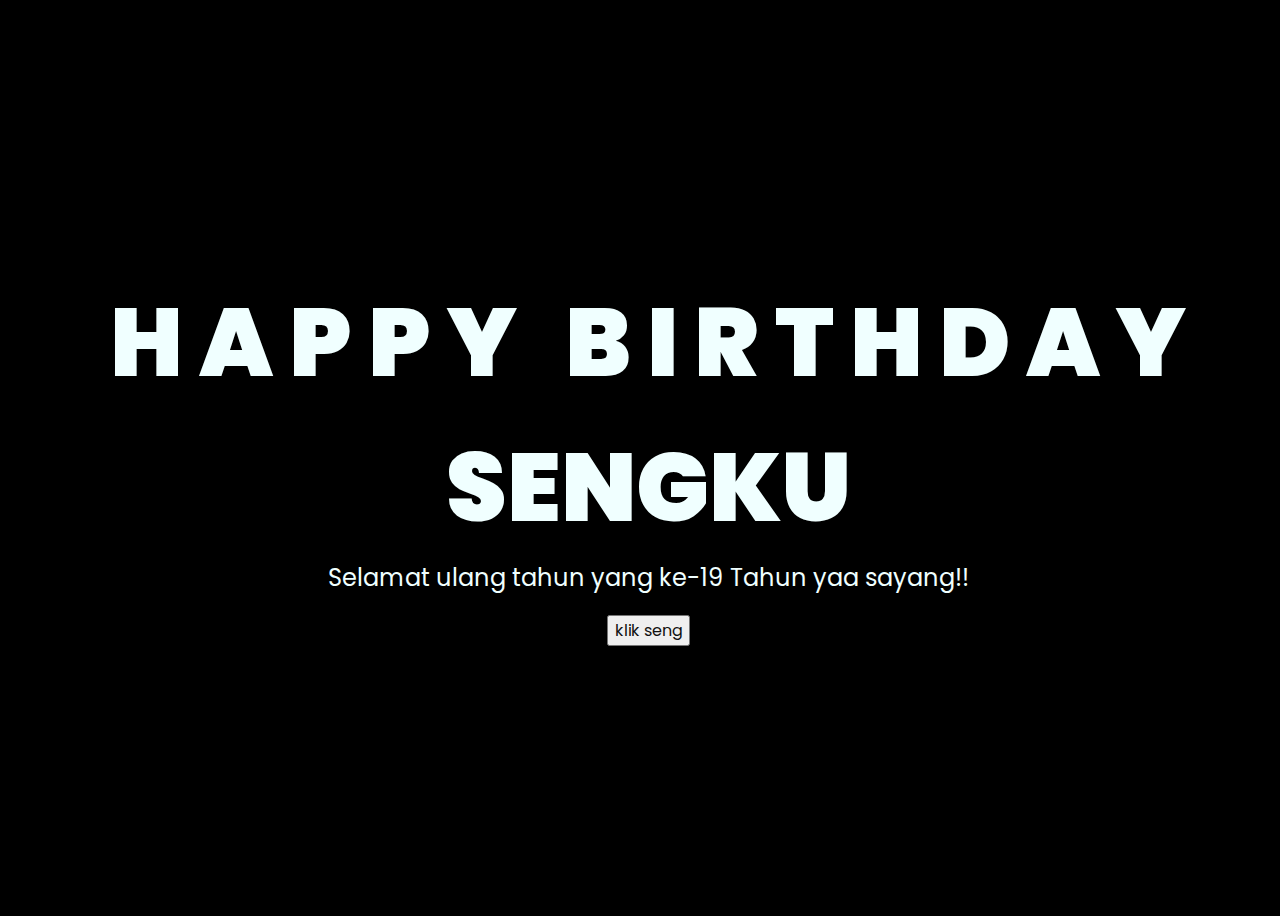
==== index.html @ 2e1742a0 "commit-awal" ====
<!DOCTYPE html>
<html lang="en">
<head>
    <meta charset="UTF-8">
    <meta http-equiv="X-UA-Compatible" content="IE=edge">
    <meta name="viewport" content="width=device-width, initial-scale=1.0">
    <link rel="stylesheet" href="css/style.css">
    <link rel="icon" href="img/flowers.png" type="image/x-icon">
    <title>Flowers</title>
</head>
<body>
    <div class="greetings">
        <span>H</span>
        <span>A</span>
        <span>P</span>
        <span>P</span>
        <span>Y</span>
        <span>&nbsp;</span>
        <span>B</span>
        <span>I</span>
        <span>R</span>
        <span>T</span>
        <span>H</span>
        <span>D</span>
        <span>A</span>
        <span>Y</span>
        <br>
    </div>
    <div class="ayang">
        <span>S</span>
        <span>E</span>
        <span>N</span>
        <span>G</span>
        <span>K</span>
        <span>U</span>
    </div>
    <div class="description">
        <span>Selamat ulang tahun yang ke-19 Tahun yaa sayang!!</span>
    </div>
    <div class="button">
        <button>
            <a href="flower.html">klik seng</a>
        </button>
    </div>
</body>
</html>
---- css/style.css ----
@import url('https://fonts.googleapis.com/css2?family=Poppins:ital,wght@0,500;1,900&display=swap');
*{
    font-family: 'Poppins',cursive;
}
body{
    color: azure;
    width: 100%;
    height: 100vh;
    display: flex;
    flex-direction: column;
    align-items: center;
    justify-content: center;
    background-color: black;
}
.greetings{
    font-size: 6rem;
    font-weight: 900;
}
.greetings > span{
    animation: glow 4s ease-in-out infinite;
}
@keyframes glow{
    0%, 100%{
        color: #fff;
        text-shadow: 0 0 12px #39c6d6, 0 0 50px #39c6d6, 0 0 100px #39c6d6;
    }
    10%, 90%{
        color: #111;
        text-shadow: none;
    }
}
.greetings > span:nth-child(2){
    animation-delay: .2s ;
}
.greetings > span:nth-child(3){
    animation-delay: .4s ;
}
.greetings > span:nth-child(4){
    animation-delay: .6s;
}
.greetings > span:nth-child(5){
    animation-delay: .8s;
}
.greetings > span:nth-child(6){
    animation-delay: 1s;
}
.greetings > span:nth-child(7){
    animation-delay: 1.2s;
}
.greetings > span:nth-child(8){
    animation-delay: 1.4s;
}
.greetings > span:nth-child(9){
    animation-delay: 1.6s;
}
.greetings > span:nth-child(10){
    animation-delay: 1.8s;
}
.greetings > span:nth-child(11){
    animation-delay: 2.0s;
}
.greetings > span:nth-child(12){
    animation-delay: 2.2s;
}
.greetings > span:nth-child(13){
    animation-delay: 2.4s;
}
.greetings > span:nth-child(14){
    animation-delay: 2.6s;
}
.greetings > span:nth-child(15){
    animation-delay: 2.8s;
}
.greetings > span:nth-child(16){
    animation-delay: 3.0s;
}
.greetings > span:nth-child(17){
    animation-delay: 3.2s;
}
.greetings > span:nth-child(18){
    animation-delay: 3.4s;
}
.greetings > span:nth-child(19){
    animation-delay: 3.6s;
}
.greetings > span:nth-child(20){
    animation-delay: 3.8s;
}
.description{
    font-size: 1.5rem;
    margin-bottom: 20px;
}

.button a{
    text-decoration: none;
    font-size: 1rem;
    color: #111;
}

@media screen and (max-width:574px){
    .greetings{
        display: block;
        font-size: 3rem;
        font-weight: 500;
        text-align: center;
    }
    .description{
        font-size: 1rem;
    }
    
    .button a{
        font-size: .5rem;
    }
}
.ayang {
    display: flex; /* Menggunakan flexbox */
    justify-content: center; /* Mengatur konten berada di tengah secara horizontal */
    font-size: 6rem;
    font-weight: 900;
}

.ayang > span{
    animation: glow 3.3s ease-in-out infinite;
}
@keyframes glow{
    0%, 100%{
        color: #fff;
        text-shadow: 0 0 12px #39c6d6, 0 0 50px #39c6d6, 0 0 100px #39c6d6;
    }
    10%, 90%{
        color: #111;
        text-shadow: none;
    }
}
.ayang > span:nth-child(2){
    animation-delay: .2s ;
}
.ayang > span:nth-child(3){
    animation-delay: .4s ;
}
.ayang > span:nth-child(4){
    animation-delay: .6s;
}
.ayang > span:nth-child(5){
    animation-delay: .8s;
}
.ayang > span:nth-child(6){
    animation-delay: 1s;
}
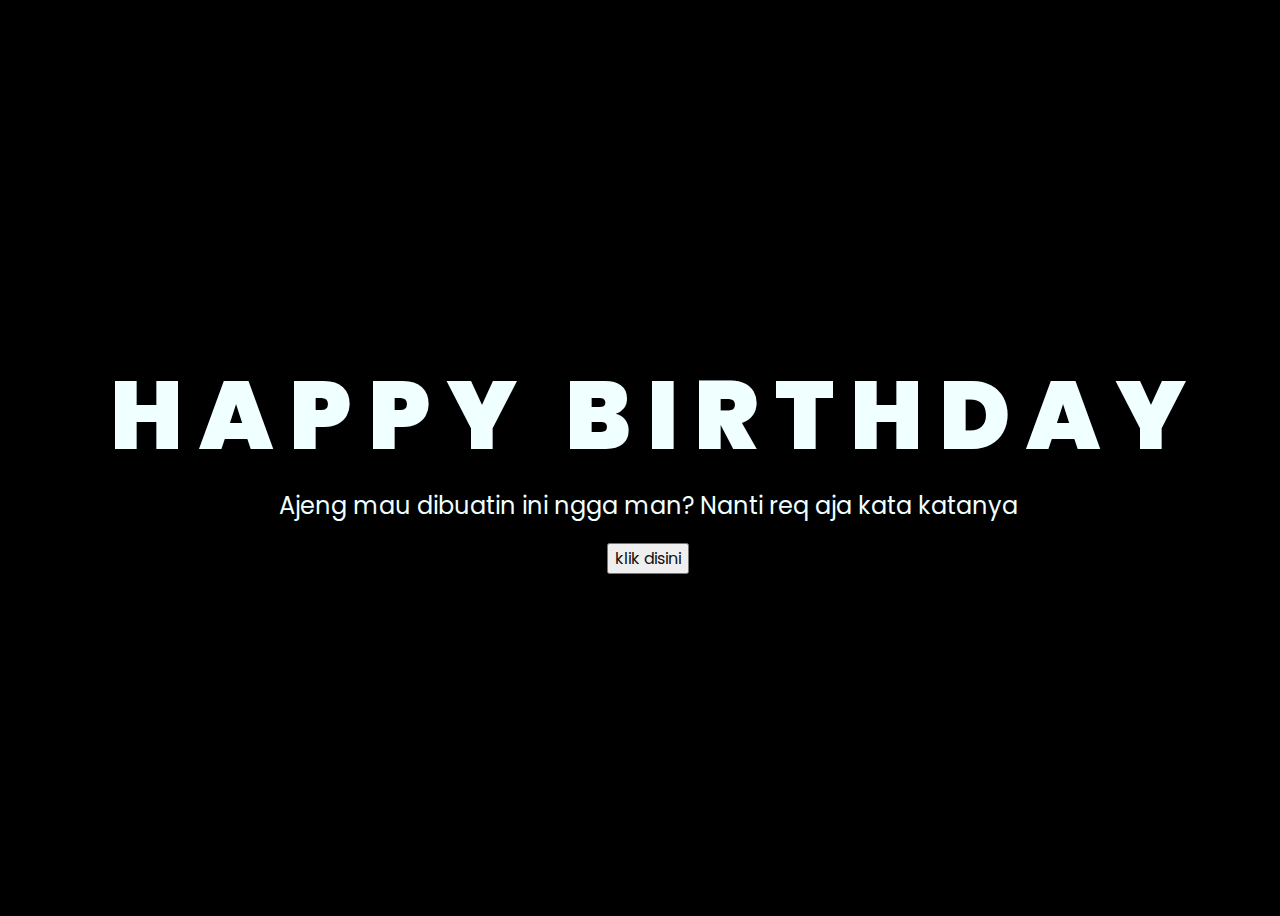
==== commit 1b38acdf: "Update index.html" ====
--- a/index.html
+++ b/index.html
@@ -26,20 +26,12 @@
         <span>Y</span>
         <br>
     </div>
-    <div class="ayang">
-        <span>S</span>
-        <span>E</span>
-        <span>N</span>
-        <span>G</span>
-        <span>K</span>
-        <span>U</span>
-    </div>
     <div class="description">
-        <span>Selamat ulang tahun yang ke-19 Tahun yaa sayang!!</span>
+        <span>Ajeng mau dibuatin ini ngga man? Nanti req aja kata katanya</span>
     </div>
     <div class="button">
         <button>
-            <a href="flower.html">klik seng</a>
+            <a href="flower.html">klik disini</a>
         </button>
     </div>
 </body>
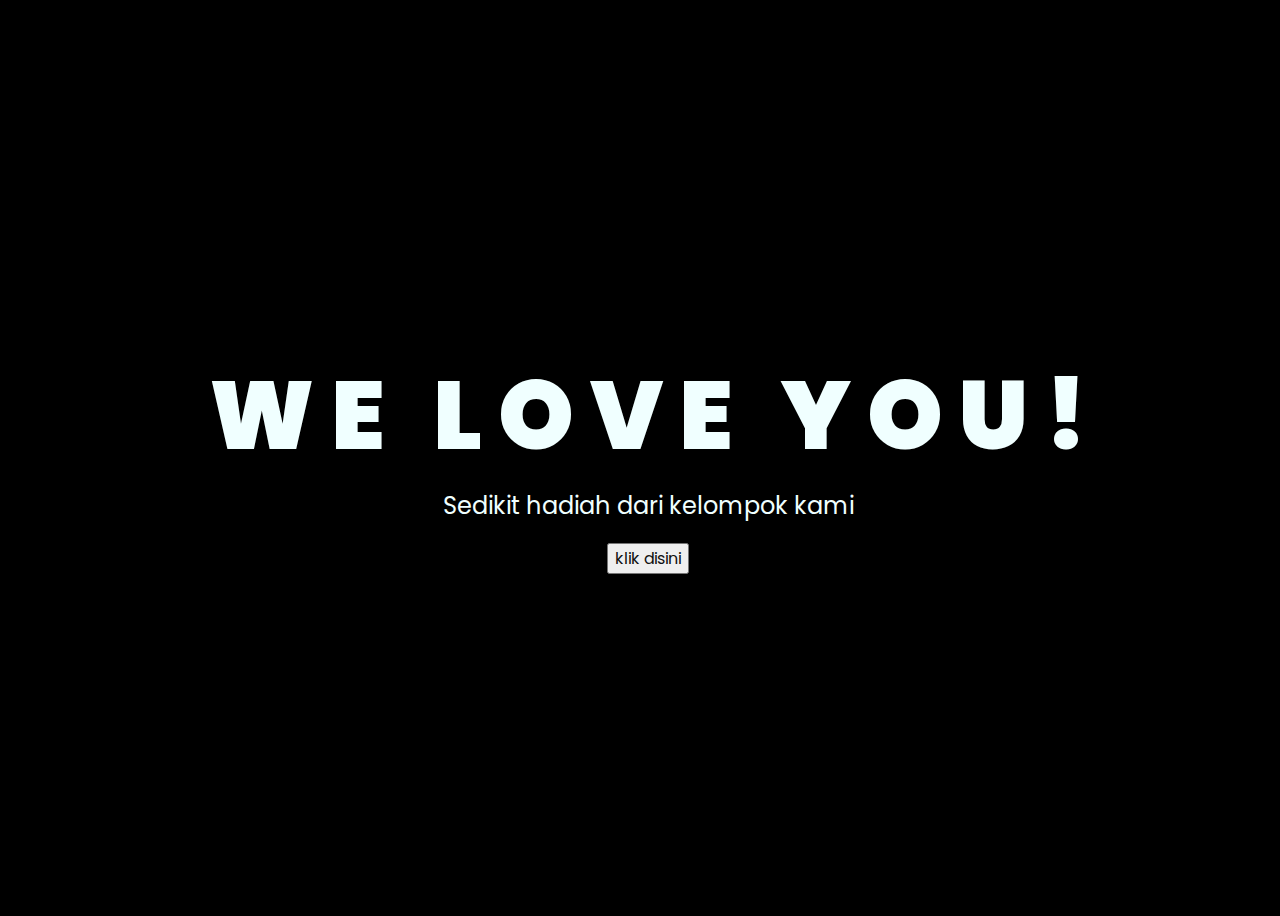
==== commit dd201e50: "Perbarui-kata-kata" ====
--- a/index.html
+++ b/index.html
@@ -10,24 +10,22 @@
 </head>
 <body>
     <div class="greetings">
-        <span>H</span>
-        <span>A</span>
-        <span>P</span>
-        <span>P</span>
+        <span>W</span>
+        <span>E</span>
+        <span>&nbsp;</span>
+        <span>L</span>
+        <span>O</span>
+        <span>V</span>
+        <span>E</span>
+        <span>&nbsp;</span>
         <span>Y</span>
-        <span>&nbsp;</span>
-        <span>B</span>
-        <span>I</span>
-        <span>R</span>
-        <span>T</span>
-        <span>H</span>
-        <span>D</span>
-        <span>A</span>
-        <span>Y</span>
+        <span>O</span>
+        <span>U</span>
+        <span>!</span>
         <br>
     </div>
     <div class="description">
-        <span>Ajeng mau dibuatin ini ngga man? Nanti req aja kata katanya</span>
+        <span>Sedikit hadiah dari kelompok kami</span>
     </div>
     <div class="button">
         <button>
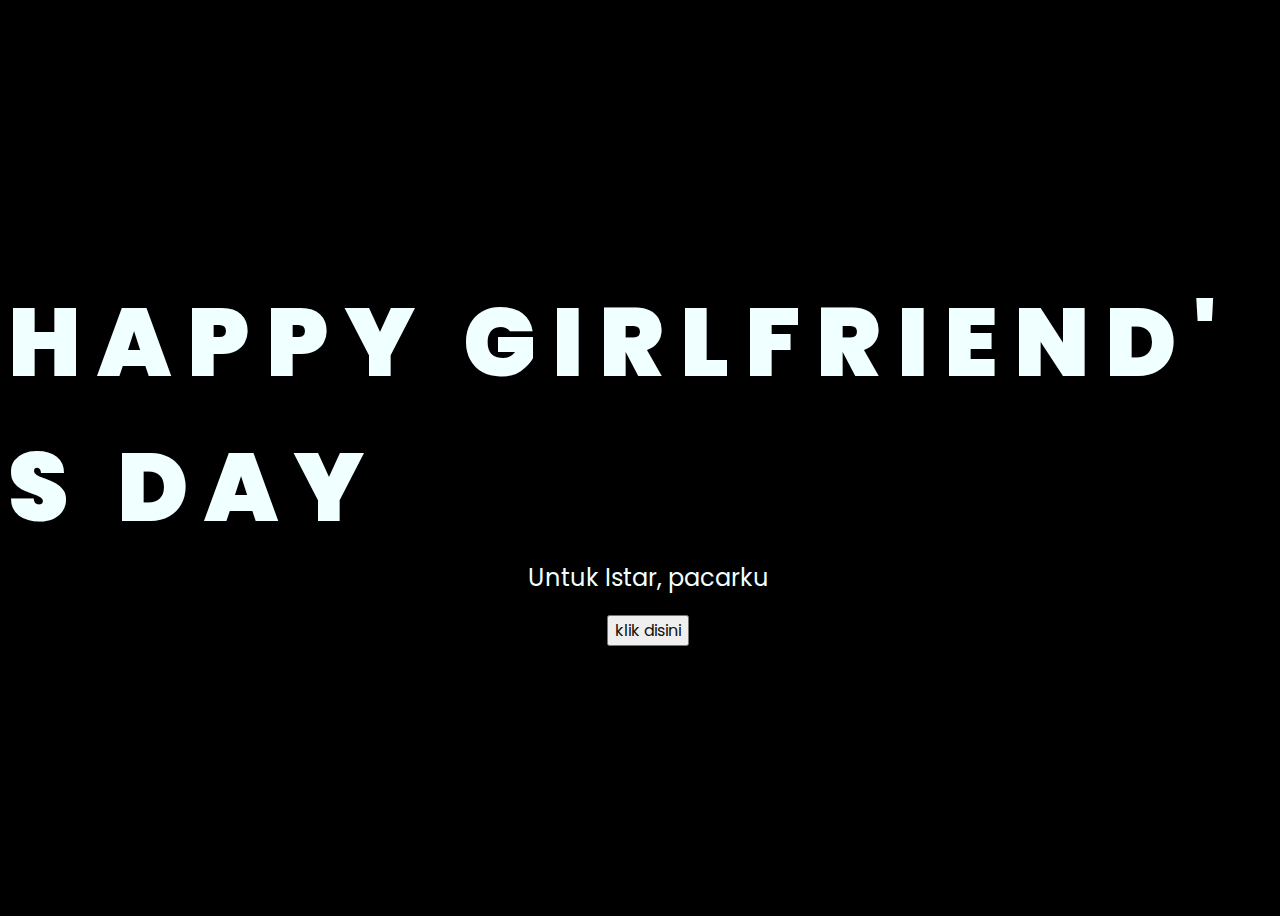
==== commit 75ae57bc: "ubah: penambahan lagu" ====
--- a/index.html
+++ b/index.html
@@ -10,22 +10,32 @@
 </head>
 <body>
     <div class="greetings">
-        <span>W</span>
+        <span>H</span>
+        <span>A</span>
+        <span>P</span>
+        <span>P</span>
+        <span>Y</span>
+        <span>&nbsp;</span>
+        <span>G</span>
+        <span>I</span>
+        <span>R</span>
+        <span>L</span>
+        <span>F</span>
+        <span>R</span>
+        <span>I</span>
         <span>E</span>
+        <span>N</span>
+        <span>D</span>
+        <span>'</span>
+        <span>S</span>
         <span>&nbsp;</span>
-        <span>L</span>
-        <span>O</span>
-        <span>V</span>
-        <span>E</span>
-        <span>&nbsp;</span>
+        <span>D</span>
+        <span>A</span>
         <span>Y</span>
-        <span>O</span>
-        <span>U</span>
-        <span>!</span>
         <br>
     </div>
     <div class="description">
-        <span>Sedikit hadiah dari kelompok kami</span>
+        <span>Untuk Istar, pacarku</span>
     </div>
     <div class="button">
         <button>
